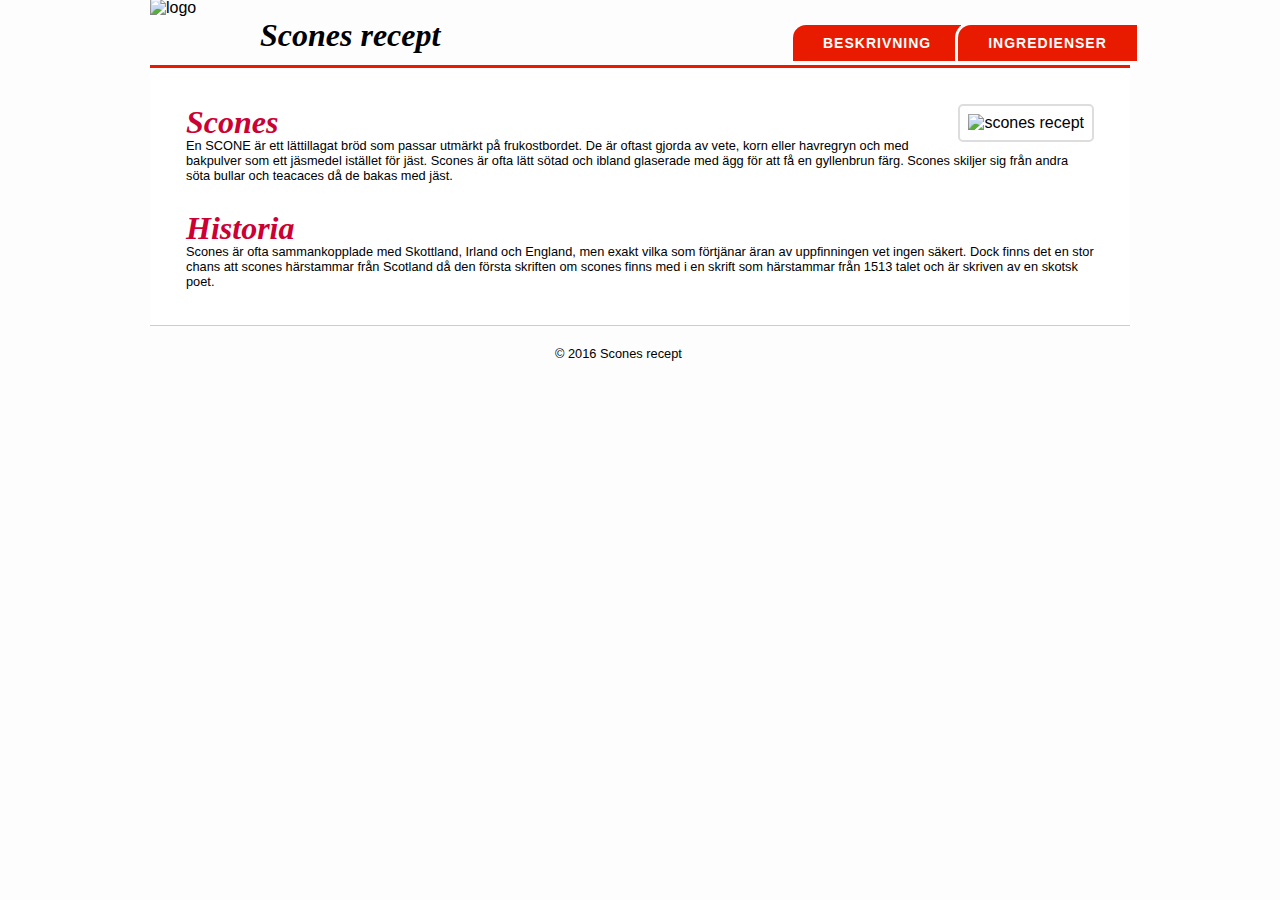
==== index.html @ da7f5bc1 "Update index.html" ====
<!DOCTYPE html>
<html lang="sv">
<head>
<link href='https://fonts.googleapis.com/css?family=Niconne&subset=latin,latin-ext' rel='stylesheet' type='text/css'>
<meta charset="utf-8" />
<link rel="stylesheet" type="text/css" href="main-style.css">
<title> Scones recept </title>
</head>
<body>
   <div id="container">
        <div class="header">
  <img src="http://i.imgur.com/RC0j76s.png" alt="logo" />
  <h1>Scones recept</h1>
</div>
    <nav>
       <div id="header-menu">
           <ul class="menu-link-box">
               <li class="menu-link">
           <a href="Pikey79.github.io/index.html">Beskrivning</a>
               </li>
               <li class="menu-link">
           <a href="Pikey79.github.io/recept.html">Ingredienser</a>
               </li>
           </ul>
       </div>
       </nav>
       <div id="main">
    <div id="content">
        <aside>
           <img src="http://i.imgur.com/cZRthoa.jpg" alt="scones recept" /> 
        </aside>
        <article>
        <h2>Scones</h2>
       <p> 
En SCONE är ett lättillagat bröd som passar utmärkt på frukostbordet. De är oftast gjorda av vete, korn eller havregryn och med bakpulver som ett jäsmedel istället för jäst. Scones är ofta lätt sötad och ibland glaserade med ägg för att få en gyllenbrun färg. Scones skiljer sig från andra söta bullar och teacaces då de bakas med jäst.
        </p>
            <h2>Historia</h2>
            <p>
                Scones är ofta sammankopplade med Skottland, Irland och England, men exakt vilka som förtjänar äran av uppfinningen vet ingen säkert. Dock finns det en stor chans att scones härstammar från Scotland då den första skriften om scones finns med i en skrift som härstammar från 1513 talet och är skriven av en skotsk poet. 
            </p>
        </article>
    </div>
       </div>
    <footer>
        <p class="footer-text">&copy; 2016 Scones recept</p>
    </footer>
    
</div>
    
    

</body>
</html>
---- main-style.css ----
/* Det här är external css,
dvs css i en extern fil */

p {
    font-size:0.8rem;
}

h2,h3,h4,h5,h6 {
    font-size:2rem;
    color:#cc0033;
    font-family: 'Courgette', cursive;
    font-style: italic;
    margin-bottom:-16px;
}

img {
    width: 100%;
    height: auto;
}

body {
    background:#fdfdfd;
    margin-top: 0px;
    max-width:980px;
    margin:0 auto;
    background-image: url("http://i.imgur.com/l5Y9IRu.jpg");
    font-family: 'Open Sans', sans-serif;
}

#container { 
    position:relative; 
    padding:0 0 0 0; 
    margin:0 auto;
    background:#fff;
    margin-top:-22px;

}

#main {
    margin-top: 10px;
    width: 100%;;
}

#header-menu {
    
    float: right;
    height: 30px;
    margin-right: -26px;
    margin-top: -56px;
    padding: 10px;
}

.menu-link-box {
    margin: 0 auto;
    width: 350px;
    list-style: none;
    
}

.menu-link a {
    font-weight:600;
    text-transform:uppercase;
    text-decoration: none;
    color:#fff;
    float: left;
    font-size: 14px;
    margin-left: -6px;
    -moz-border-radius: 16px 0px 0px 0px;
    -webkit-border-radius: 16px 0px 0px 0px;
    border-radius: 16px 0px 0px 0px;
    background:#e81b00;
    padding:10px 30px 10px 30px;
    border-left:3px solid #fdfdfd;
    border-top:3px solid #fdfdfd;
    letter-spacing:1px;
    
}

.menu-link a:hover {
    color:#fdfdfd;
    
}

.header { 
    border-bottom: 3px solid #e81b00;
    height: 66px;
    background:#fdfdfd;
    
}

.header img {
  float: left;
  width: 100px;
  height: 100px;
  
}

.header h1 {
  position: relative;
  top: 18px;
  left: 10px;
  font-family: 'Courgette', cursive;
  font-style: italic;
  max-width: 290px;
}

#content {  
    margin:36px;
}

aside {
    float:right;
    margin-left:20px;
    border:2px solid #ddd;
    padding:8px;
    -moz-border-radius: 5px 5px 5px 5px;
    -webkit-border-radius: 5px 5px 5px 5px;
    border-radius: 5px 5px 5px 5px;
    
}

footer { 
    border-top:1px solid #ccc;
    background:#fdfdfd;
    height:20px;
    margin:5px 0 0 0;
    padding:20px;
}

p.footer-text {
    font-size:0.8rem;
    max-width:170px;
    margin:0 auto;
}

@media only screen and (max-width: 767px) {
    
    #content {  
    margin:10px;
    
    }
    
    aside {
    float:right;
    margin-left:20px;
    
    }
    
    .header { 
    height: 140px;
    
    }

}

@media only screen and (max-width: 480px) {
    
    
    aside {
    float:right;
    margin-left:0px;
    
    }
    

}
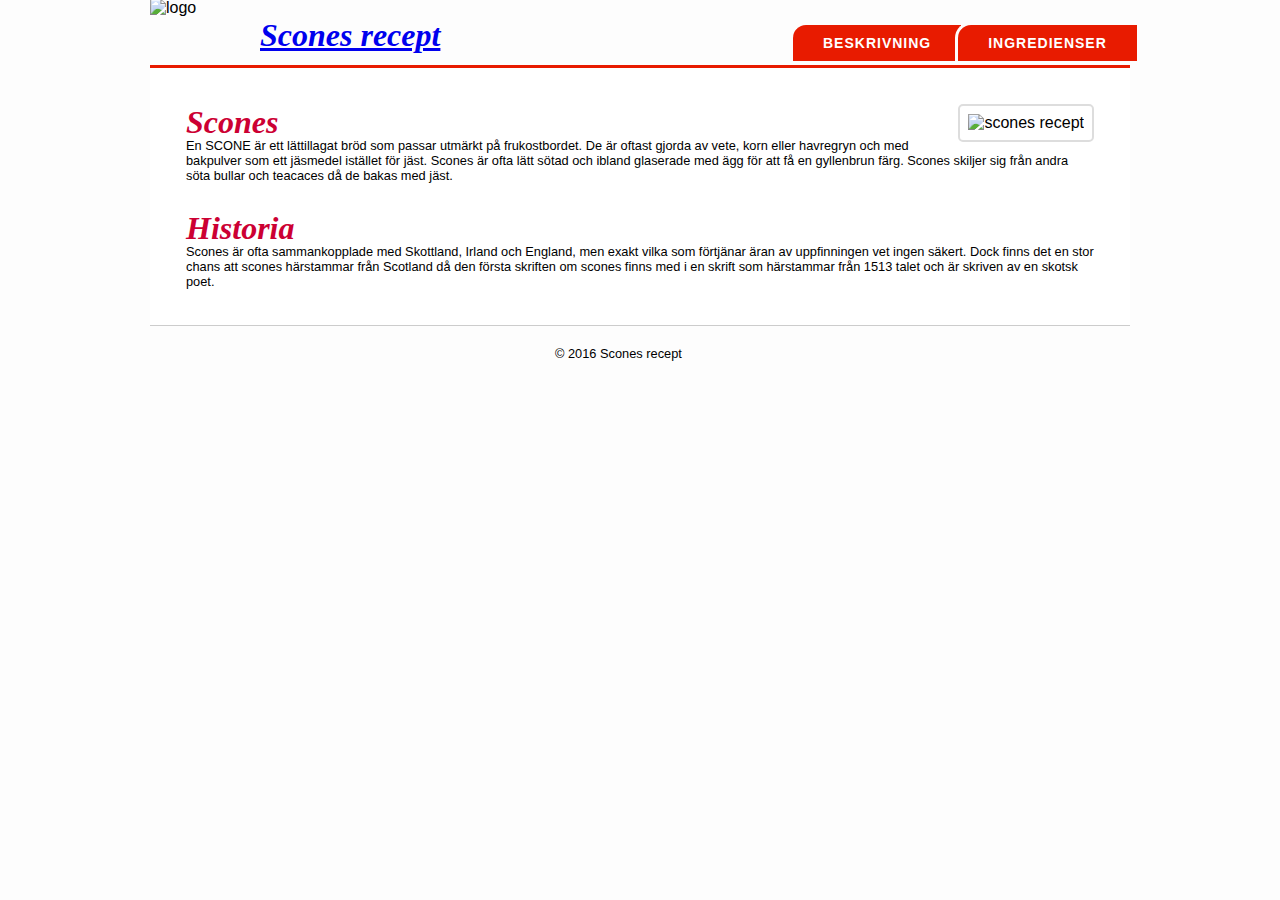
==== commit 94699ded: "Update index.html" ====
--- a/index.html
+++ b/index.html
@@ -10,16 +10,16 @@
    <div id="container">
         <div class="header">
   <img src="http://i.imgur.com/RC0j76s.png" alt="logo" />
-  <h1>Scones recept</h1>
+  <h1><a href="index.html">Scones recept</a></h1>
 </div>
     <nav>
        <div id="header-menu">
            <ul class="menu-link-box">
                <li class="menu-link">
-           <a href="Pikey79.github.io/index.html">Beskrivning</a>
+           <a href="index.html">Beskrivning</a>
                </li>
                <li class="menu-link">
-           <a href="Pikey79.github.io/recept.html">Ingredienser</a>
+           <a href="recept.html">Ingredienser</a>
                </li>
            </ul>
        </div>
--- a/main-style.css
+++ b/main-style.css
@@ -1,6 +1,3 @@
-/* Det här är external css,
-dvs css i en extern fil */
-
 p {
     font-size:0.8rem;
 }
@@ -8,7 +5,7 @@
 h2,h3,h4,h5,h6 {
     font-size:2rem;
     color:#cc0033;
-    font-family: 'Courgette', cursive;
+    font-family: 'Poiret One', cursive;
     font-style: italic;
     margin-bottom:-16px;
 }
@@ -99,7 +96,7 @@
   position: relative;
   top: 18px;
   left: 10px;
-  font-family: 'Courgette', cursive;
+  font-family: 'Poiret One', cursive;
   font-style: italic;
   max-width: 290px;
 }
@@ -133,6 +130,28 @@
     margin:0 auto;
 }
 
+#ingredients {
+    padding: 0 30px 40px 0;
+    float:left;
+    width:25%;
+    margin-top:-38px;
+}
+
+.ingredients {
+   padding-top:25px;
+}
+
+#step-by-step {
+    line-height: 24px;
+    
+}
+
+.step-by-step {
+    padding:40px;
+    margin-left:20px;
+    
+}
+
 @media only screen and (max-width: 767px) {
     
     #content {  
@@ -163,4 +182,4 @@
     }
     
 
-}+}
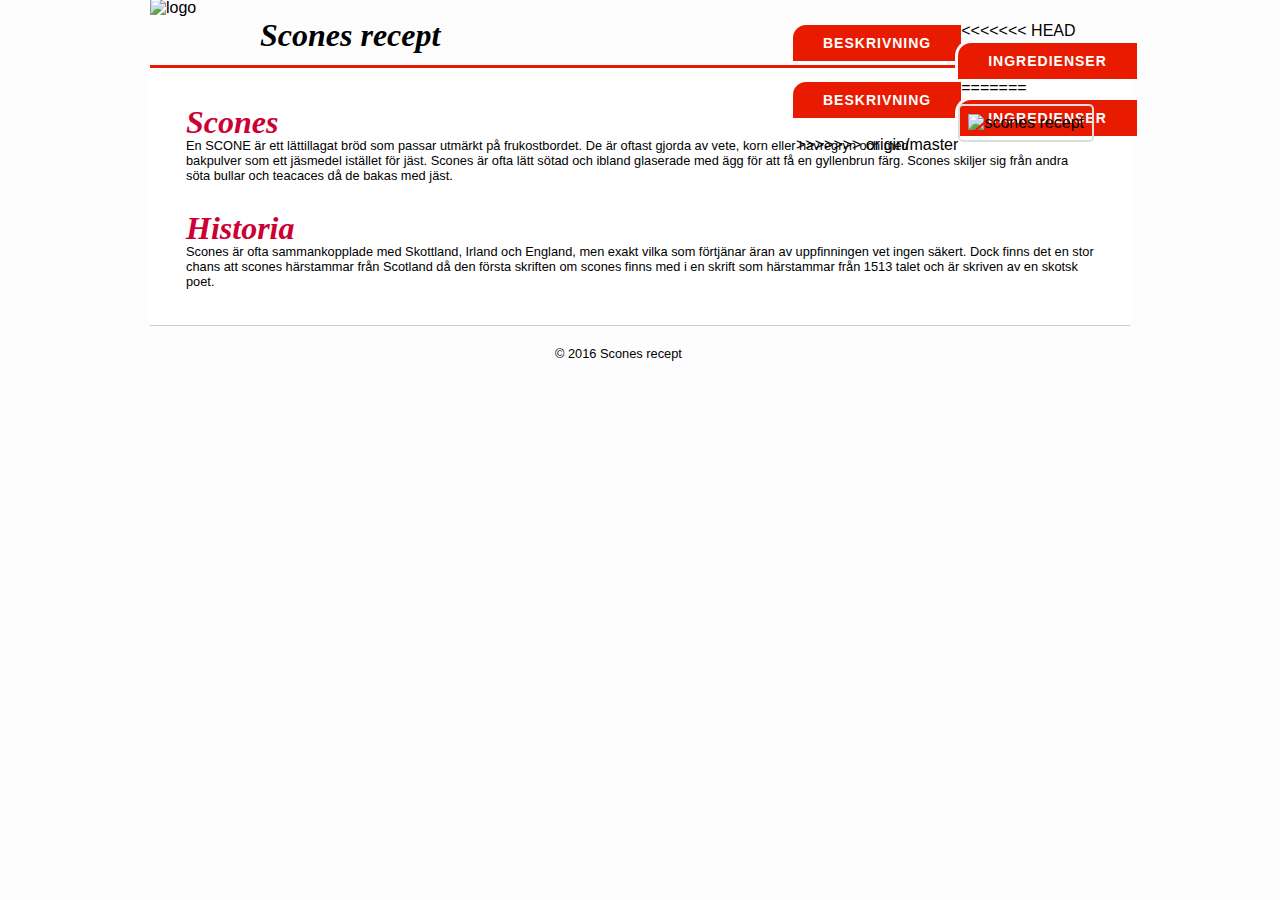
==== commit 733c8f69: "länkat logo i main-style" ====
--- a/index.html
+++ b/index.html
@@ -10,16 +10,23 @@
    <div id="container">
         <div class="header">
   <img src="http://i.imgur.com/RC0j76s.png" alt="logo" />
-  <h1><a href="index.html">Scones recept</a></h1>
+  <h1>Scones recept</h1>
 </div>
     <nav>
        <div id="header-menu">
            <ul class="menu-link-box">
                <li class="menu-link">
+<<<<<<< HEAD
+           <a href="Pikey79.github.io/index.html">Beskrivning</a>
+               </li>
+               <li class="menu-link">
+           <a href="Pikey79.github.io/recept.html">Ingredienser</a>
+=======
            <a href="index.html">Beskrivning</a>
                </li>
                <li class="menu-link">
            <a href="recept.html">Ingredienser</a>
+>>>>>>> origin/master
                </li>
            </ul>
        </div>
--- a/main-style.css
+++ b/main-style.css
@@ -1,11 +1,18 @@
+/* Det här är external css,
+dvs css i en extern fil */
+
 p {
     font-size:0.8rem;
+}
+
+article, aside, footer, header, nav, section {
+    display: block;
 }
 
 h2,h3,h4,h5,h6 {
     font-size:2rem;
     color:#cc0033;
-    font-family: 'Poiret One', cursive;
+    font-family: 'Courgette', cursive;
     font-style: italic;
     margin-bottom:-16px;
 }
@@ -96,9 +103,15 @@
   position: relative;
   top: 18px;
   left: 10px;
-  font-family: 'Poiret One', cursive;
+  font-family: 'Courgette', cursive;
   font-style: italic;
   max-width: 290px;
+}
+
+.header h1 a {
+  text-decoration: none;
+  color:black;
+
 }
 
 #content {  
@@ -152,6 +165,11 @@
     
 }
 
+
+@media only screen and (max-width: 480px) {
+    .span_2_of_2, .span_1_of_2 { width: 100%; }
+}
+
 @media only screen and (max-width: 767px) {
     
     #content {  
@@ -182,4 +200,4 @@
     }
     
 
-}
+}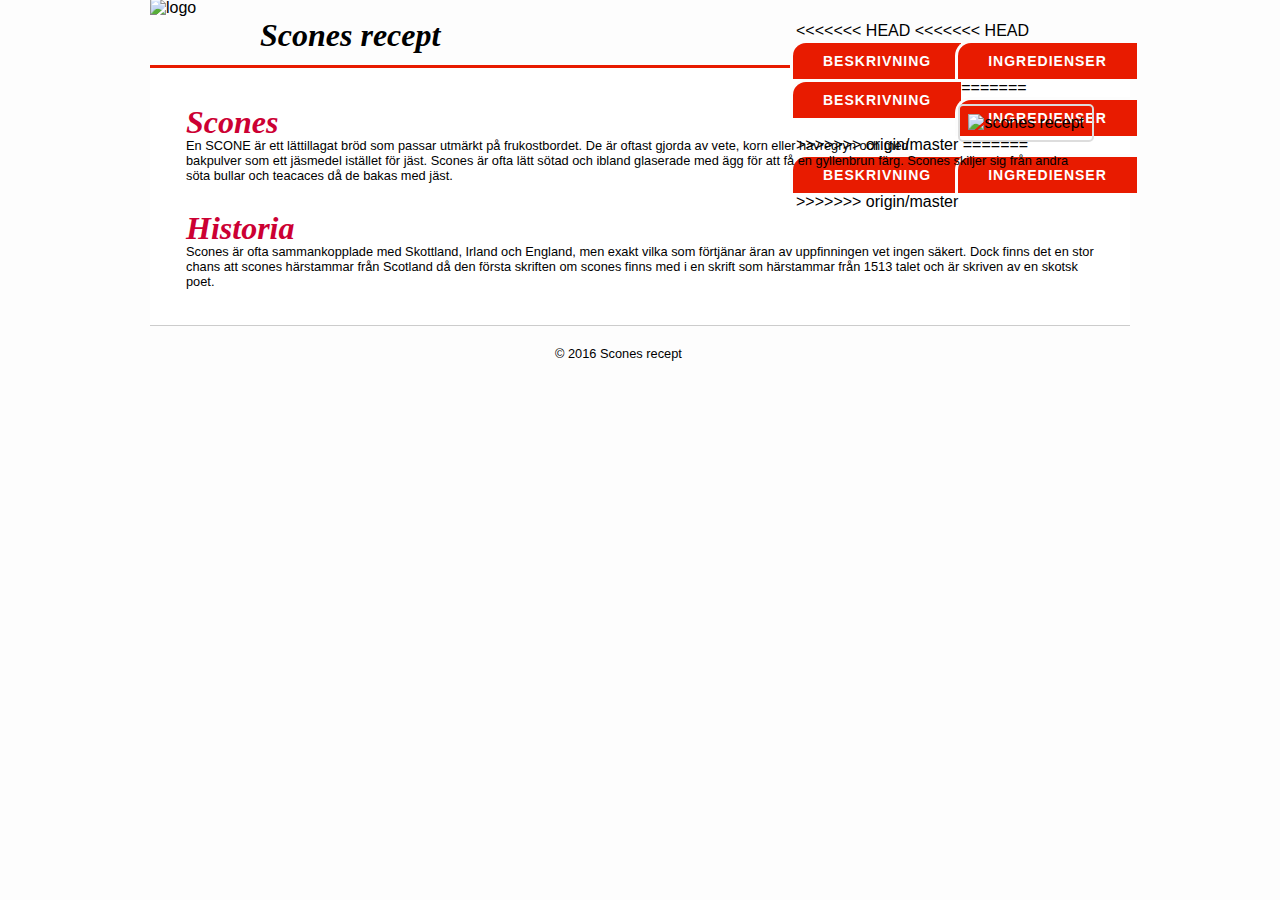
==== commit 8cb12e6e: "# Conflicts: #	index.html #	main-style.css" ====
--- a/index.html
+++ b/index.html
@@ -10,17 +10,24 @@
    <div id="container">
         <div class="header">
   <img src="http://i.imgur.com/RC0j76s.png" alt="logo" />
-  <h1>Scones recept</h1>
+  <h1><a href="index.html">Scones recept</a></h1>
 </div>
     <nav>
        <div id="header-menu">
            <ul class="menu-link-box">
                <li class="menu-link">
 <<<<<<< HEAD
+<<<<<<< HEAD
            <a href="Pikey79.github.io/index.html">Beskrivning</a>
                </li>
                <li class="menu-link">
            <a href="Pikey79.github.io/recept.html">Ingredienser</a>
+=======
+           <a href="index.html">Beskrivning</a>
+               </li>
+               <li class="menu-link">
+           <a href="recept.html">Ingredienser</a>
+>>>>>>> origin/master
 =======
            <a href="index.html">Beskrivning</a>
                </li>
--- a/main-style.css
+++ b/main-style.css
@@ -1,6 +1,3 @@
-/* Det här är external css,
-dvs css i en extern fil */
-
 p {
     font-size:0.8rem;
 }
@@ -12,7 +9,7 @@
 h2,h3,h4,h5,h6 {
     font-size:2rem;
     color:#cc0033;
-    font-family: 'Courgette', cursive;
+    font-family: 'Poiret One', cursive;
     font-style: italic;
     margin-bottom:-16px;
 }
@@ -103,7 +100,7 @@
   position: relative;
   top: 18px;
   left: 10px;
-  font-family: 'Courgette', cursive;
+  font-family: 'Poiret One', cursive;
   font-style: italic;
   max-width: 290px;
 }
@@ -165,11 +162,14 @@
     
 }
 
+<<<<<<< HEAD
 
 @media only screen and (max-width: 480px) {
     .span_2_of_2, .span_1_of_2 { width: 100%; }
 }
 
+=======
+>>>>>>> origin/master
 @media only screen and (max-width: 767px) {
     
     #content {  
@@ -200,4 +200,4 @@
     }
     
 
-}+}
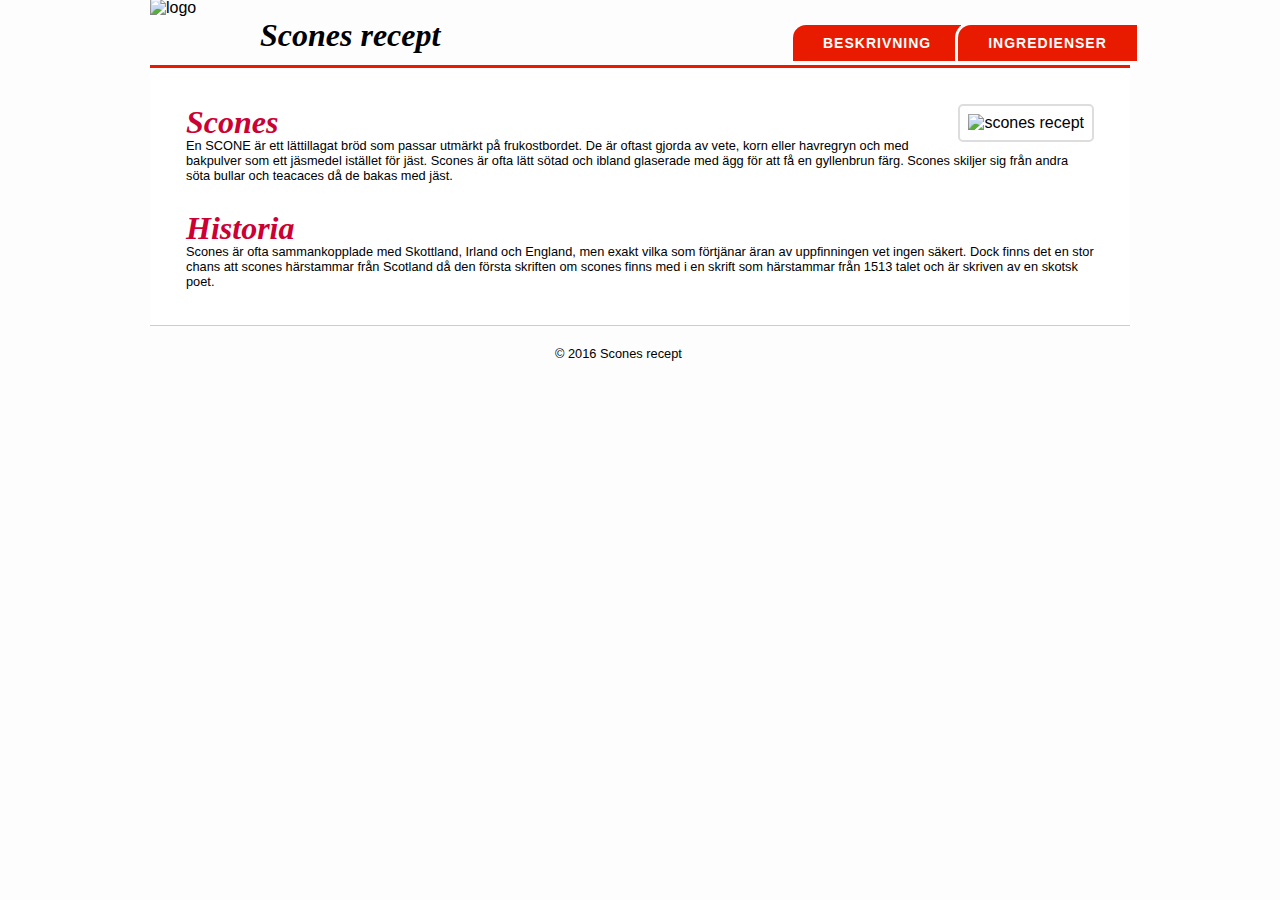
==== commit a7c26d62: "Update index.html" ====
--- a/index.html
+++ b/index.html
@@ -16,24 +16,10 @@
        <div id="header-menu">
            <ul class="menu-link-box">
                <li class="menu-link">
-<<<<<<< HEAD
-<<<<<<< HEAD
-           <a href="Pikey79.github.io/index.html">Beskrivning</a>
-               </li>
-               <li class="menu-link">
-           <a href="Pikey79.github.io/recept.html">Ingredienser</a>
-=======
            <a href="index.html">Beskrivning</a>
                </li>
                <li class="menu-link">
            <a href="recept.html">Ingredienser</a>
->>>>>>> origin/master
-=======
-           <a href="index.html">Beskrivning</a>
-               </li>
-               <li class="menu-link">
-           <a href="recept.html">Ingredienser</a>
->>>>>>> origin/master
                </li>
            </ul>
        </div>
--- a/main-style.css
+++ b/main-style.css
@@ -107,7 +107,7 @@
 
 .header h1 a {
   text-decoration: none;
-  color:black;
+  color:#000;
 
 }
 
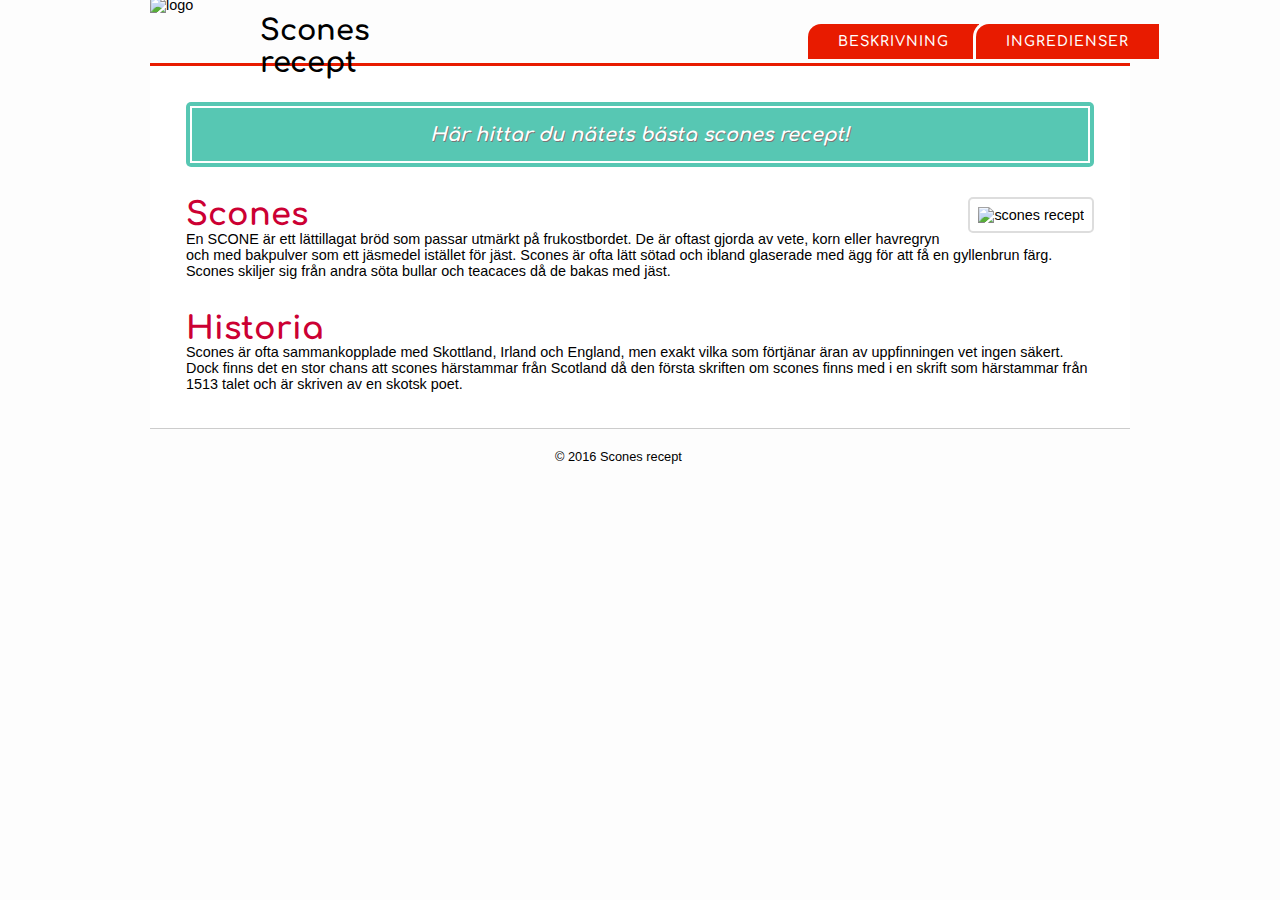
==== commit f35836a8: "uppdaterad index samt recpt.html" ====
--- a/index.html
+++ b/index.html
@@ -1,7 +1,7 @@
 <!DOCTYPE html>
 <html lang="sv">
 <head>
-<link href='https://fonts.googleapis.com/css?family=Niconne&subset=latin,latin-ext' rel='stylesheet' type='text/css'>
+<link href='https://fonts.googleapis.com/css?family=Comfortaa:400,700' rel='stylesheet' type='text/css'>
 <meta charset="utf-8" />
 <link rel="stylesheet" type="text/css" href="main-style.css">
 <title> Scones recept </title>
@@ -26,6 +26,9 @@
        </nav>
        <div id="main">
     <div id="content">
+        <div class="info-box">
+<h2>Här hittar du nätets bästa scones recept!</h2>
+</div>
         <aside>
            <img src="http://i.imgur.com/cZRthoa.jpg" alt="scones recept" /> 
         </aside>
@@ -34,7 +37,7 @@
        <p> 
 En SCONE är ett lättillagat bröd som passar utmärkt på frukostbordet. De är oftast gjorda av vete, korn eller havregryn och med bakpulver som ett jäsmedel istället för jäst. Scones är ofta lätt sötad och ibland glaserade med ägg för att få en gyllenbrun färg. Scones skiljer sig från andra söta bullar och teacaces då de bakas med jäst.
         </p>
-            <h2>Historia</h2>
+            <h3>Historia</h3>
             <p>
                 Scones är ofta sammankopplade med Skottland, Irland och England, men exakt vilka som förtjänar äran av uppfinningen vet ingen säkert. Dock finns det en stor chans att scones härstammar från Scotland då den första skriften om scones finns med i en skrift som härstammar från 1513 talet och är skriven av en skotsk poet. 
             </p>
@@ -50,4 +53,4 @@
     
 
 </body>
-</html>
+</html>--- a/main-style.css
+++ b/main-style.css
@@ -1,5 +1,8 @@
+/* Det här är external css,
+dvs css i en extern fil */
+
 p {
-    font-size:0.8rem;
+    font-size:0.9rem;
 }
 
 article, aside, footer, header, nav, section {
@@ -9,10 +12,38 @@
 h2,h3,h4,h5,h6 {
     font-size:2rem;
     color:#cc0033;
-    font-family: 'Poiret One', cursive;
-    font-style: italic;
+    font-family: 'Comfortaa', cursive;
     margin-bottom:-16px;
 }
+
+ol li {
+    margin-bottom:16px;
+
+}
+
+
+
+ol { 
+    counter-reset: item;
+    list-style-type: none;
+}
+li { 
+    display: block; 
+}
+ol li:before { 
+    content: counter(item) "  "; 
+    counter-increment: item;
+    color: red;
+    margin-right:20px;
+    list-style-position: outside;
+    margin-left: -2.1rem;
+    font-weight:700;
+    
+}
+
+
+
+
 
 img {
     width: 100%;
@@ -26,6 +57,7 @@
     margin:0 auto;
     background-image: url("http://i.imgur.com/l5Y9IRu.jpg");
     font-family: 'Open Sans', sans-serif;
+    font-size:0.9rem;
 }
 
 #container { 
@@ -46,8 +78,8 @@
     
     float: right;
     height: 30px;
-    margin-right: -26px;
-    margin-top: -56px;
+    margin-right: -41px;
+    margin-top: -55px;
     padding: 10px;
 }
 
@@ -74,6 +106,7 @@
     border-left:3px solid #fdfdfd;
     border-top:3px solid #fdfdfd;
     letter-spacing:1px;
+    font-family: 'Comfortaa', cursive;
     
 }
 
@@ -100,14 +133,13 @@
   position: relative;
   top: 18px;
   left: 10px;
-  font-family: 'Poiret One', cursive;
-  font-style: italic;
-  max-width: 290px;
+  font-family: 'Comfortaa', cursive;
+  max-width: 310px;
 }
 
 .header h1 a {
   text-decoration: none;
-  color:#000;
+  color:black;
 
 }
 
@@ -151,6 +183,10 @@
    padding-top:25px;
 }
 
+.ingredients ul li {
+   margin-top:16px;
+}
+
 #step-by-step {
     line-height: 24px;
     
@@ -162,14 +198,25 @@
     
 }
 
-<<<<<<< HEAD
-
-@media only screen and (max-width: 480px) {
-    .span_2_of_2, .span_1_of_2 { width: 100%; }
-}
-
-=======
->>>>>>> origin/master
+.info-box {
+    background-color: #57c7b3;
+    border-radius: 5px;
+    margin: 0 0 30px 0;
+    padding: 4px;
+}
+
+.info-box h2 {
+    border: 2px solid #fff;
+    color: #fff;
+    font-size: 1.2rem;
+    font-style: italic;
+    font-weight: 700;
+    margin: 0 auto;
+    padding: 1rem;
+    text-align: center;
+    text-shadow: 1px 1px 0 #777;
+}
+
 @media only screen and (max-width: 767px) {
     
     #content {  
